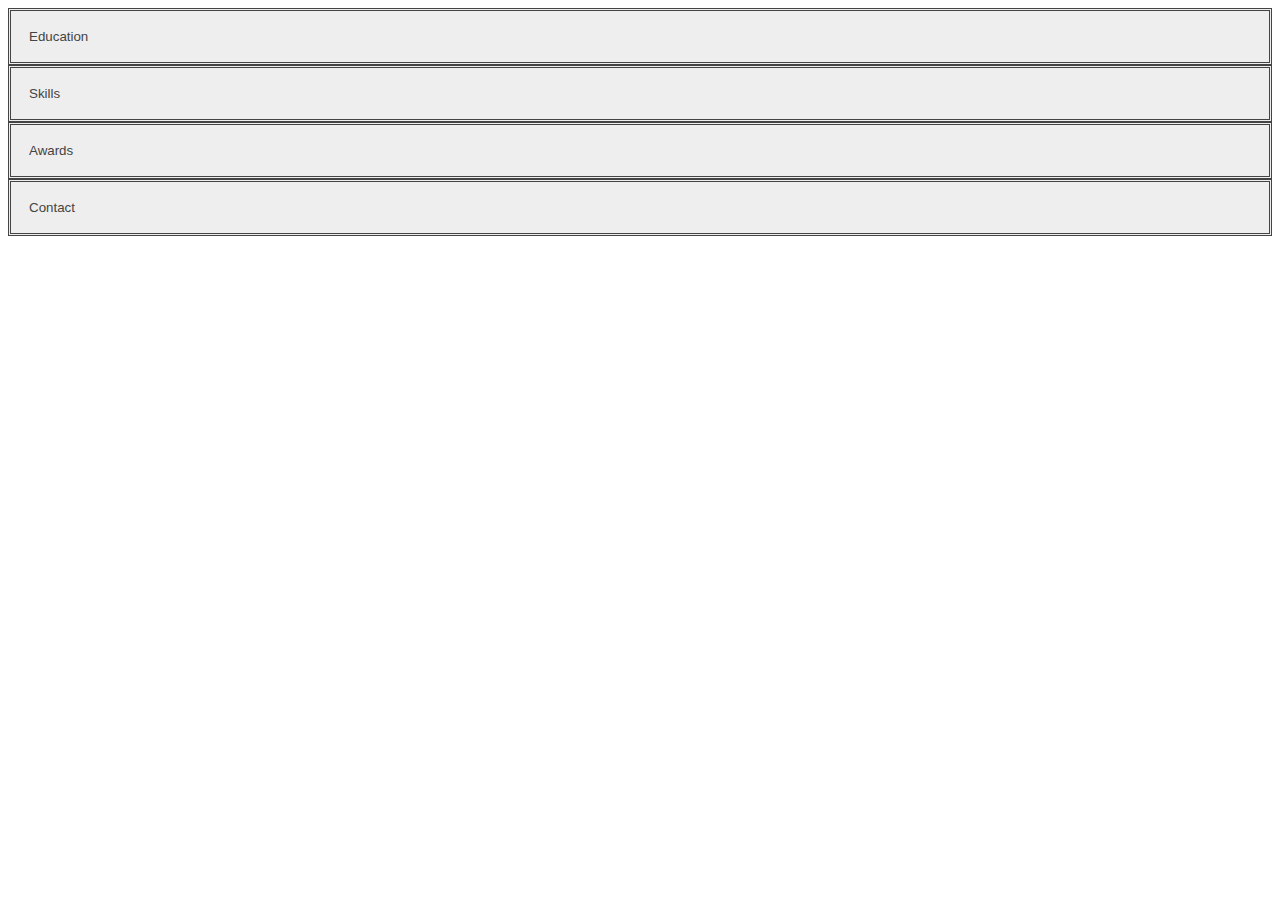
==== Assignment1/staticServer/public/Index.html @ 95c3a27c "static server update" ====
<!DOCTYPE html>
<html>
<head>
<title>Resume</title>

<link href="accordion.css" rel="stylesheet">

</head>

<body>
  <button class="accordion">Education</button>
  <div class="panel">
    <p style="font-size:100%;">Bachelor of Science in Informatics <br>
      Ira A. Fulton Schools of Engineering <br>
      Arizona State University<br><br>
      Anticipated Graduation Date: May 2017 <br>
      Cumulative GPA: 3.15 </p>
  </div>

  <button class="accordion">Skills</button>
  <div class="panel">
    <p style="font-size:100%;">Computer Software: Unreal Engine, MS Office, Photoshop, MySQL, Visual Studio, MaxMSP <br><br>
Languages: HTML, CSS, JavaScript, Java, C, C++</p>
  </div>

  <button class="accordion">Awards</button>
  <div class="panel">
    <p style="font-size:100%;">Dean's List <br>
    <i>Fall 2012-Present </i><br>
    Academic honors with 3.5 GPA or higher.</p>
  </div>

  <button class="accordion">Contact</button>
  <div class="panel">
    <ul class="list-unstyled">
            <li><i class="fa fa-phone fa-fw"></i> (623) 221-8965</li>
            <li><i class="fa fa-envelope-o fa-fw"></i> <a href="mailto:imbarron@asu.edu">imbarron@asu.edu</a>
            </li>
    </ul>
  </div>

  <script>
  var acc = document.getElementsByClassName("accordion");
  var i;

  for (i = 0; i < acc.length; i++) {
      acc[i].onclick = function(){
          this.classList.toggle("active");
          var panel = this.nextElementSibling;
          if (panel.style.display === "block") {
              panel.style.display = "none";
          } else {
              panel.style.display = "block";
          }
      }
  }
  </script>

</body>

</html>
---- Assignment1/staticServer/public/accordion.css ----
/* Style the buttons that are used to open and close the accordion panel */
button.accordion {
    background-color: #eee;
    color: #444;
    cursor: pointer;
    padding: 18px;
    width: 100%;
    text-align: left;
    border: double;
    outline: none;
    transition: 0.4s;
}

/* Add a background color to the button if it is clicked on (add the .active class with JS), and when you move the mouse over it (hover) */
button.accordion.active, button.accordion:hover {
    background-color: #ddd;
}

/* Style the accordion panel. Note: hidden by default */
div.panel {
    padding: 0 18px;
    background-color: white;
    display: none;
}
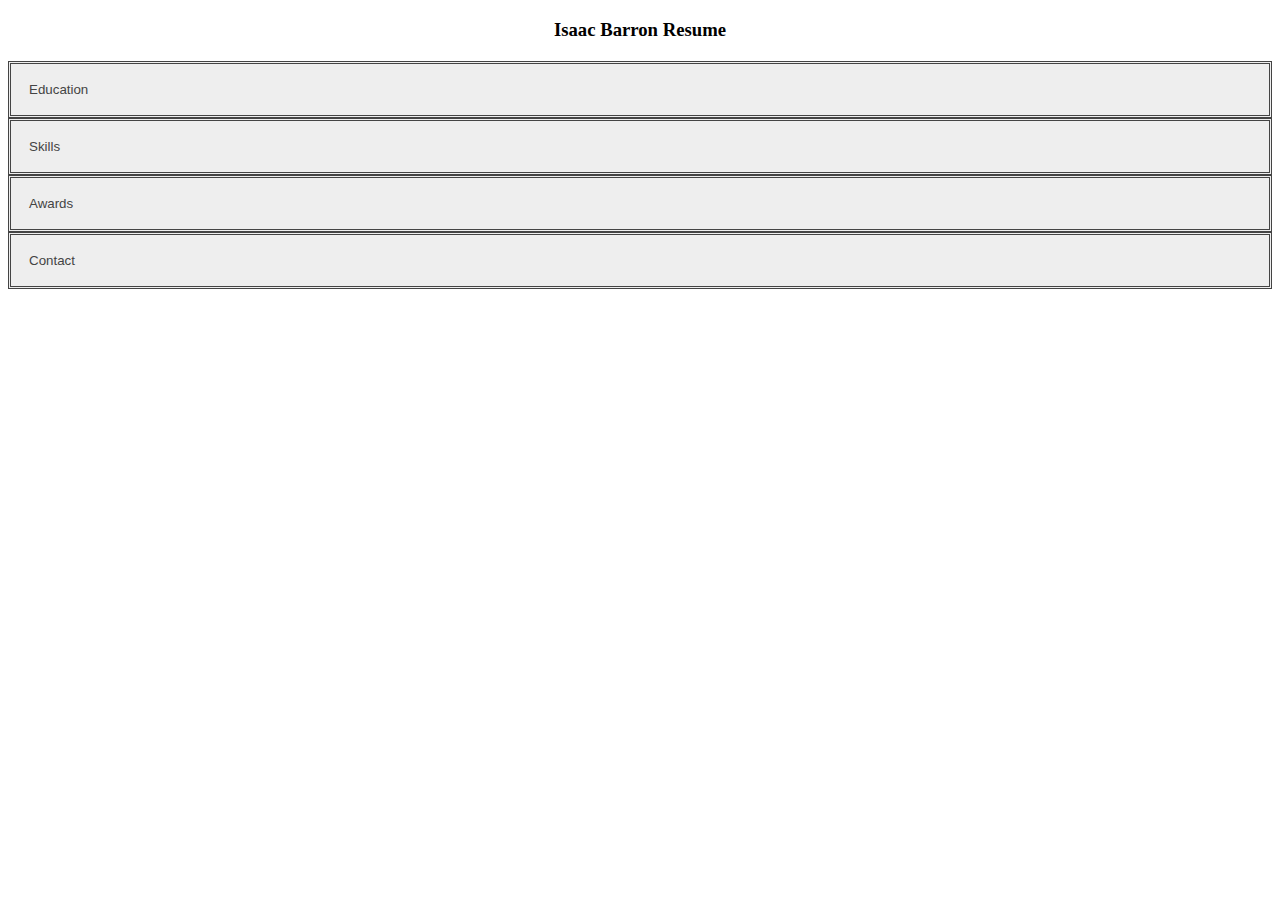
==== commit 2ff4a372: "update" ====
--- a/Assignment1/staticServer/public/Index.html
+++ b/Assignment1/staticServer/public/Index.html
@@ -3,7 +3,35 @@
 <head>
 <title>Resume</title>
 
-<link href="accordion.css" rel="stylesheet">
+<center> <h3> Isaac Barron Resume<h2> </center>
+
+<style>
+
+button.accordion {
+    background-color: #eee;
+    color: #444;
+    cursor: pointer;
+    padding: 18px;
+    width: 100%;
+    text-align: left;
+    border: double;
+    outline: none;
+    transition: 0.4s;
+}
+
+/* Add a background color to the button if it is clicked on (add the .active class with JS), and when you move the mouse over it (hover) */
+button.accordion.active, button.accordion:hover {
+    background-color: #ddd;
+}
+
+/* Style the accordion panel. Note: hidden by default */
+div.panel {
+    padding: 0 18px;
+    background-color: white;
+    display: none;
+}
+
+</style>
 
 </head>
 
@@ -19,7 +47,7 @@
 
   <button class="accordion">Skills</button>
   <div class="panel">
-    <p style="font-size:100%;">Computer Software: Unreal Engine, MS Office, Photoshop, MySQL, Visual Studio, MaxMSP <br><br>
+    <p style="font-size:100%;">Computer Software: Unreal Engine, Photoshop, MS Office, MySQL, Visual Studio, MaxMSP <br><br>
 Languages: HTML, CSS, JavaScript, Java, C, C++</p>
   </div>
 
@@ -54,6 +82,8 @@
           }
       }
   }
+
+
   </script>
 
 </body>
